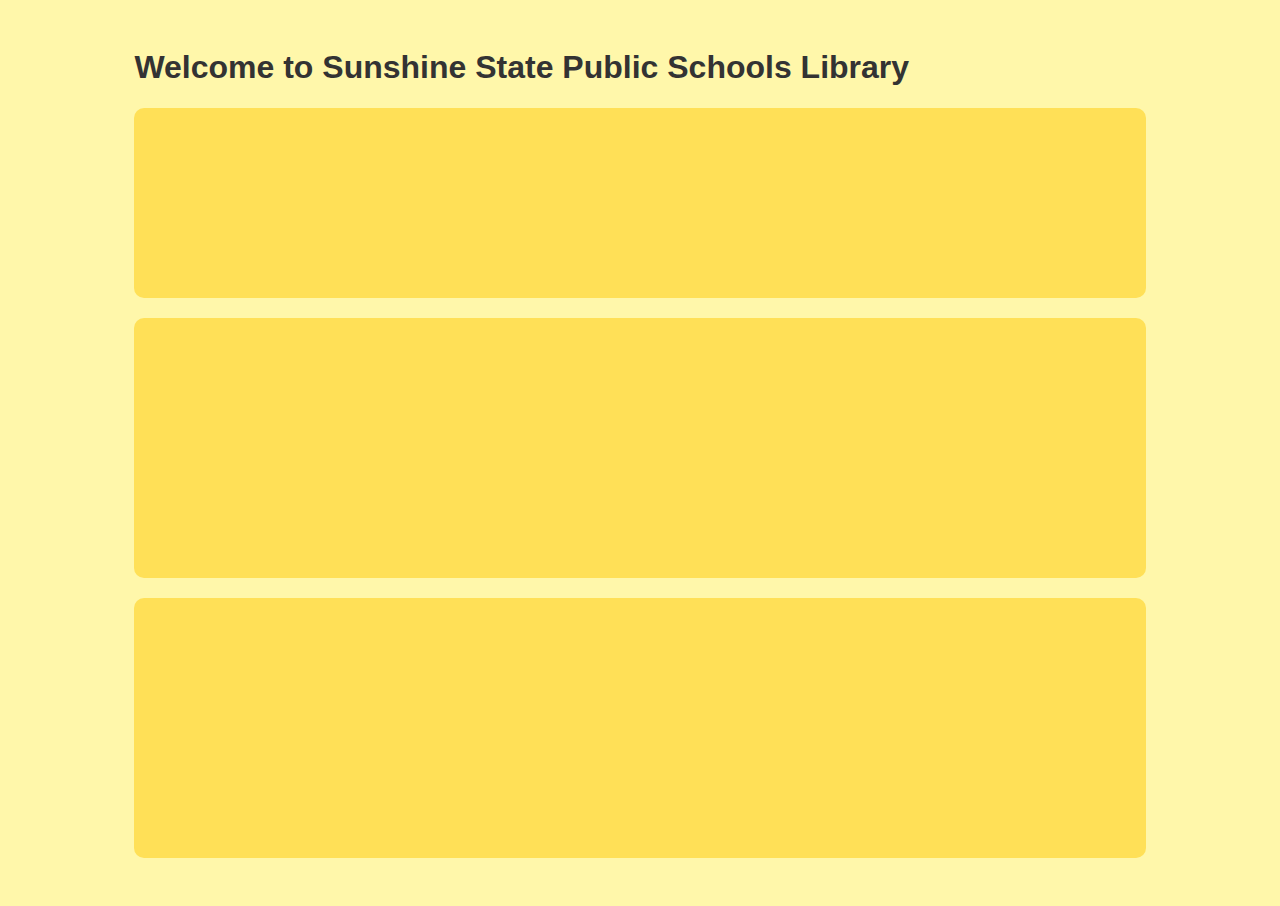
==== library.html @ 0cf09c1a "Create library.html" ====
<!DOCTYPE html>
<html lang="en">

<head>
  <meta charset="UTF-8">
  <meta name="viewport" content="width=device-width, initial-scale=1.0">
  <link rel="stylesheet" href="style.css"> <!-- Assuming style.css is in the same directory -->
  <title>Sunshine State Public Schools Library</title>
</head>

<body>
  <div class="container">
    <h1>Welcome to Sunshine State Public Schools Library</h1>

    <!-- Embed: Search -->
    <div class="librika-embed" data-embed-type="search">
      <iframe src="https://sspcschools.librarika.com/widgets/search/horizontal"
              width="468" height="150"
              marginwidth="0" marginheight="0"
              align="top" scrolling="No"
              frameborder="0" hspace="0" vspace="0">
      </iframe>
    </div>

    <!-- Embed: New Arrivals -->
    <div class="librika-embed" data-embed-type="new-arrivals">
      <iframe src="https://sspcschools.librarika.com/widgets/newArrivals"
              width="300" height="220"
              marginwidth="0" marginheight="0"
              align="top" scrolling="No"
              frameborder="0" hspace="0" vspace="0">
      </iframe>
    </div>

    <!-- Embed: Top Collections -->
    <div class="librika-embed" data-embed-type="top-collections">
      <iframe src="https://sspcschools.librarika.com/widgets/topCollection"
              width="300" height="220"
              marginwidth="0" marginheight="0"
              align="top" scrolling="No"
              frameborder="0" hspace="0" vspace="0">
      </iframe>
    </div>

    <!-- Other embeds go here -->

  </div>
</body>

</html>
---- style.css ----
body {
  background-color: #fff7aa; /* Light yellow background color */
  color: #333; /* Dark text color */
  font-family: Arial, sans-serif; /* Choose an appropriate font-family */
}

.container {
  width: 80%;
  margin: 0 auto;
  padding: 20px;
}

.librika-embed {
  background-color: #ffe057; /* Slightly darker yellow for embeds */
  padding: 20px;
  margin-bottom: 20px;
  border-radius: 10px; /* Rounded corners for the embeds */
}

.librika-embed h2 {
  color: #333; /* Dark text for embed headings */
}

/* Add any other styles you need for your embeds */

h1 {
  font-size: 2em; /* Adjust the heading font size */
}

/* Add more custom styles for your page as needed */
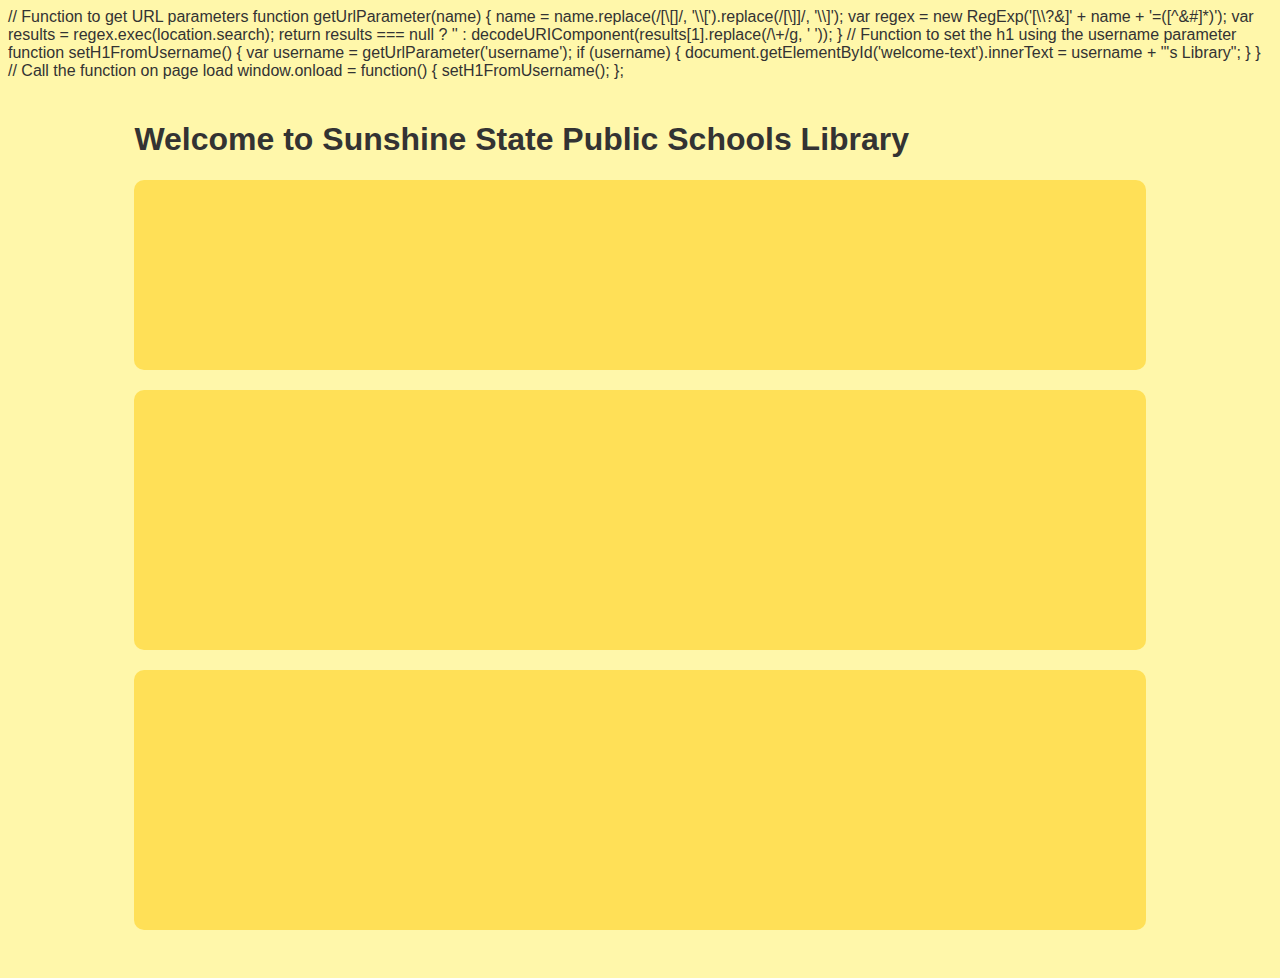
==== commit 799c37a3: "Update library.html" ====
--- a/library.html
+++ b/library.html
@@ -5,12 +5,34 @@
   <meta charset="UTF-8">
   <meta name="viewport" content="width=device-width, initial-scale=1.0">
   <link rel="stylesheet" href="style.css"> <!-- Assuming style.css is in the same directory -->
-  <title>Sunshine State Public Schools Library</title>
+  <title>Sunshine State Public Schools Library</title
+  <script>
+    // Function to get URL parameters
+    function getUrlParameter(name) {
+      name = name.replace(/[\[]/, '\\[').replace(/[\]]/, '\\]');
+      var regex = new RegExp('[\\?&]' + name + '=([^&#]*)');
+      var results = regex.exec(location.search);
+      return results === null ? '' : decodeURIComponent(results[1].replace(/\+/g, ' '));
+    }
+
+    // Function to set the h1 using the username parameter
+    function setH1FromUsername() {
+      var username = getUrlParameter('username');
+      if (username) {
+        document.getElementById('welcome-text').innerText = username + "'s Library";
+      }
+    }
+
+    // Call the function on page load
+    window.onload = function() {
+      setH1FromUsername();
+    };
+  </script>
 </head>
 
 <body>
   <div class="container">
-    <h1>Welcome to Sunshine State Public Schools Library</h1>
+    <h1 id="welcome-text">Welcome to Sunshine State Public Schools Library</h1>
 
     <!-- Embed: Search -->
     <div class="librika-embed" data-embed-type="search">
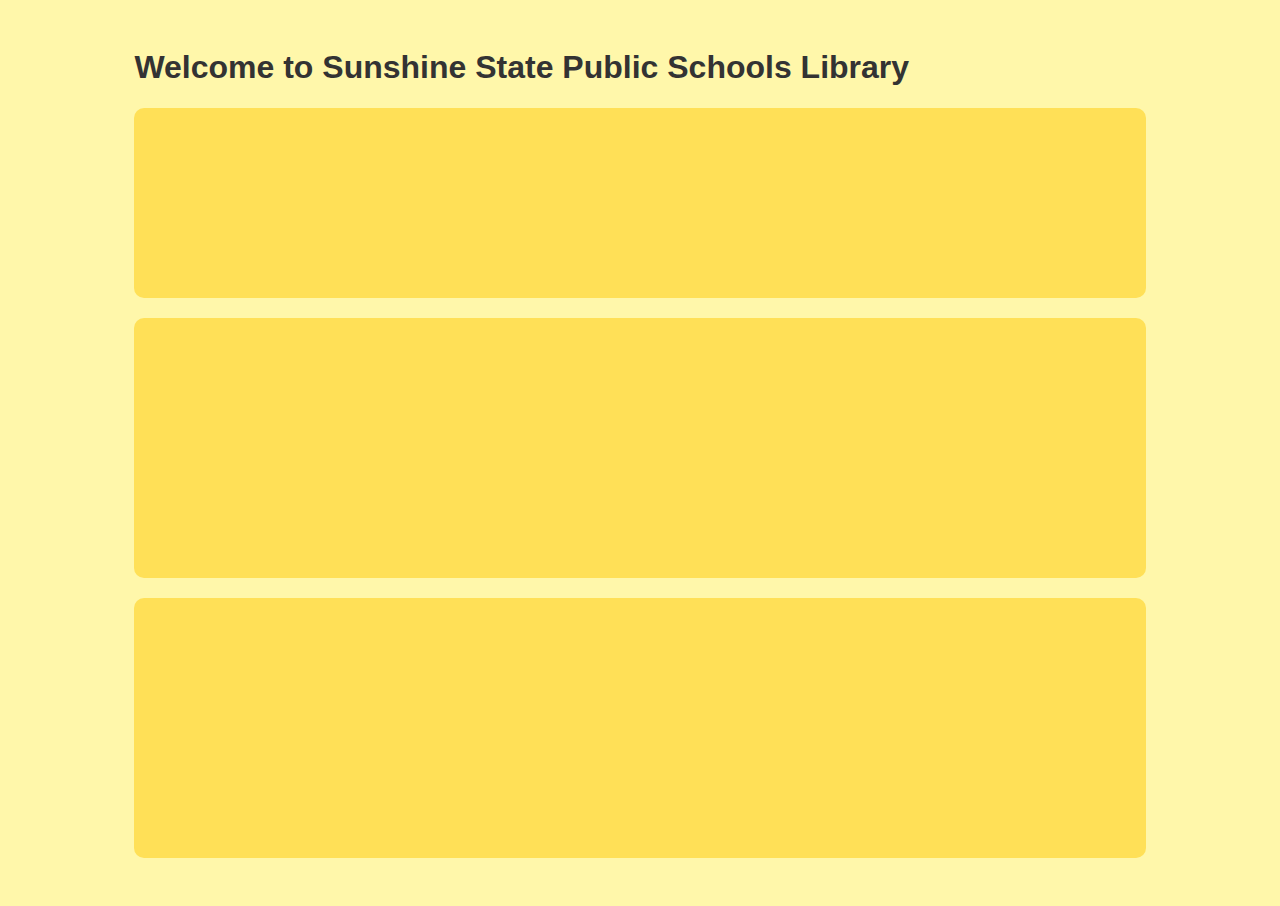
==== commit 7f32a8af: "Update library.html" ====
--- a/library.html
+++ b/library.html
@@ -5,7 +5,7 @@
   <meta charset="UTF-8">
   <meta name="viewport" content="width=device-width, initial-scale=1.0">
   <link rel="stylesheet" href="style.css"> <!-- Assuming style.css is in the same directory -->
-  <title>Sunshine State Public Schools Library</title
+  <title>Sunshine State Public Schools Library</title>
   <script>
     // Function to get URL parameters
     function getUrlParameter(name) {
@@ -18,13 +18,16 @@
     // Function to set the h1 using the username parameter
     function setH1FromUsername() {
       var username = getUrlParameter('username');
+      console.log('Username:', username);  // Debug statement
       if (username) {
+        console.log('Setting H1');
         document.getElementById('welcome-text').innerText = username + "'s Library";
       }
     }
 
     // Call the function on page load
     window.onload = function() {
+      console.log('Page loaded');  // Debug statement
       setH1FromUsername();
     };
   </script>
